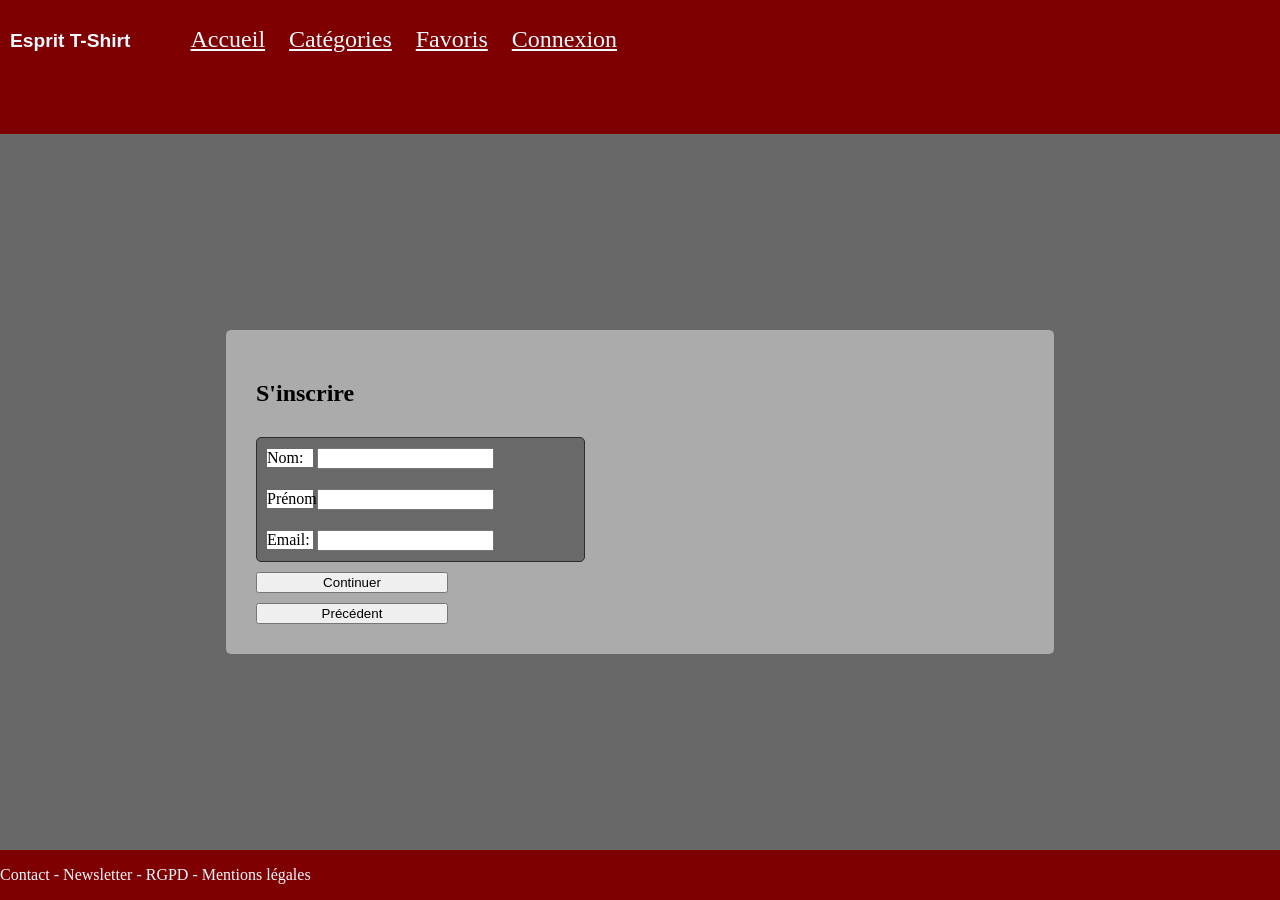
==== formulaire_inscription.html @ 77cb581d "ajout vendredi" ====
<!DOCTYPE html>
<html lang="fr">
  <head>
    <meta charset="UTF-8" />
    <meta name="viewport" content="width=device-width, initial-scale=1.0" />
    <link rel="stylesheet" href="style-formulaire.css" />
    <title>Votre Inscription</title>
  </head>
  <body>
    <header>
      <h1>Esprit T-Shirt</h1>
      <div classe="menu"></div>
<nav>
    <ul>
       <li><a href="#">Accueil</a></li>
       <li><a href="#">Catégories</a></li>
       <li><a href="#">Favoris</a></li>
       <li><a href="#">Connexion</a></li>
    </a>
    </ul>
    </nav>
    </header>

    <main>
            <form action="#" methode="post">
      <!-- Zone dédiée pour le formulaire d'inscription -->

      <h2>S'inscrire</h2>
      <div class="cordonnees">
        <div>
          <label for="name">Nom:</label>
          <input type="text" id="name" name="name" />
        </div>
        <div>
          <label for="Prénom">Prénom:</label>
          <input type="text" id="prénom" name="prénom" />
        </div>
<!-- <div>
<label for="Age">Age:</label>
          <input type="text" id="Age" name="Age" />
</div> -->
        <div>
          <label for="émail">Email:</label>
          <input type="email" id="email" name="Email" />

        </div>
      </div>



      <button type="submit">Continuer</button>

      <button type="submit">Précédent</button>

    </form>
    </main>

    <footer>
        <p>Contact - Newsletter - RGPD - Mentions légales  </p>
    </footer>
  </body>
</html>
---- style-formulaire.css ----
body {
  display: flex;
  margin: 0px;
  flex-direction: column;
  height: 100vh;
  width: 100vw;
}

header {
  display: flex;
  width: auto;
  height: 15%;
  background-color: #7e0000;
  flex-grow: 1;
}
h1 {
  font-family: Verdana, Geneva, Tahoma, sans-serif;
  font-size: larger;
  font-weight: bold;
  color: aliceblue;
  margin: 10px;
  padding-top: 20px;
}
menu {
  display: flex;
  width: 100%;
  height: 66px;
}

nav ul li {
  list-style: none; /*   pour enlver les points de liste  */
  display: inline-block; /* pour mettre la liste en line  */
  padding: 10px;
}

ul li a {
  font-family: "Times New Roman", Times, serif;
  font-size: x-large;
  color: aliceblue;
}

ul li a :hover {
  color: rgb(122, 177, 135);
  text-decoration-line: underline;
}

main {
  display: flex;
  height: 80%;
  background-color: rgb(104, 104, 104);
}

form {
  display: flex;
  background-color: rgb(171, 171, 171);
  width: 60%;
  padding-left: 50px;
  flex-direction: column;
  gap: 10px;
  justify-content: center;
  /*   align-items: center; */
  margin: auto;
  padding: 30px;
  border-radius: 5px;
}

.cordonnees {
  display: flex;
  background-color: dimgrey;
  border-radius: 5px;
  border: 1px solid #2d2d2d;
  width: 40%;
  height: 60%;
  gap: 20px;
  flex-direction: column;
  justify-content: left;
  flex-grow: 1;

  padding: 10px;
}

.cordonnees label {
  /*   labe c'est comme un span naccept pas le widht */
  width: 15%;
  background-color: white;

  display: inline-block;
}

button {
  height: 10%x;
  width: 25%;
}

footer {
  background-color: #7e0000;
  flex-grow: 5;
  font-family: "Times New Roman", Times, serif;
  font-size: medium;
  color: aliceblue;
}

/* ----------------MQ--------------- */

@media screen and (max-width: 600px) {
  body {
    background-color: rgb(48, 1, 255);
    display: flex;
  }
}

@media (max-width: 601px) and (max-width: 1020px) {
  body {
    background-color: rgb(255, 2, 2);
    display: flex;
  }
}

@media (max-width: 1020px) {
  body {
    background-color: rgb(219, 219, 0);
    display: flex;
  }
}
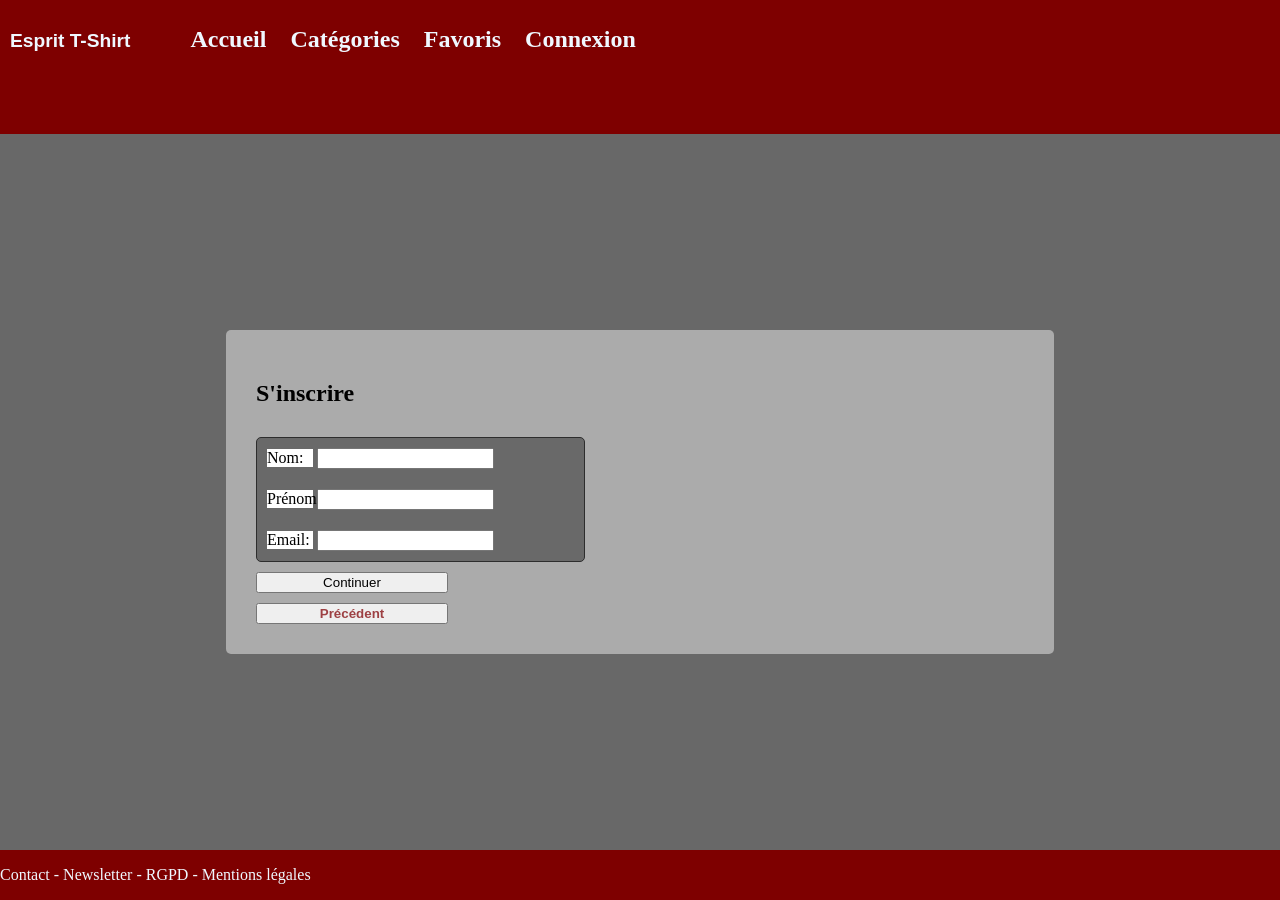
==== commit 5322fafb: "modif: inex aet formulaire" ====
--- a/formulaire_inscription.html
+++ b/formulaire_inscription.html
@@ -12,7 +12,7 @@
       <div classe="menu"></div>
 <nav>
     <ul>
-       <li><a href="#">Accueil</a></li>
+       <li><a href="index.html">Accueil</a></li>
        <li><a href="#">Catégories</a></li>
        <li><a href="#">Favoris</a></li>
        <li><a href="#">Connexion</a></li>
@@ -50,7 +50,8 @@
 
       <button type="submit">Continuer</button>
 
-      <button type="submit">Précédent</button>
+      <button type="submit"><a href="index.html">Précédent</a></button>
+
 
     </form>
     </main>
--- a/style-formulaire.css
+++ b/style-formulaire.css
@@ -122,3 +122,13 @@
     display: flex;
   }
 }
+
+a {
+  text-decoration: none; /* Supprime le soulignement */
+  color: #9d4043; /* Couleur du texte */
+  font-weight: bold; /* Texte en gras */
+}
+
+a:hover {
+  color: #404040; /* Couleur au survol */
+}
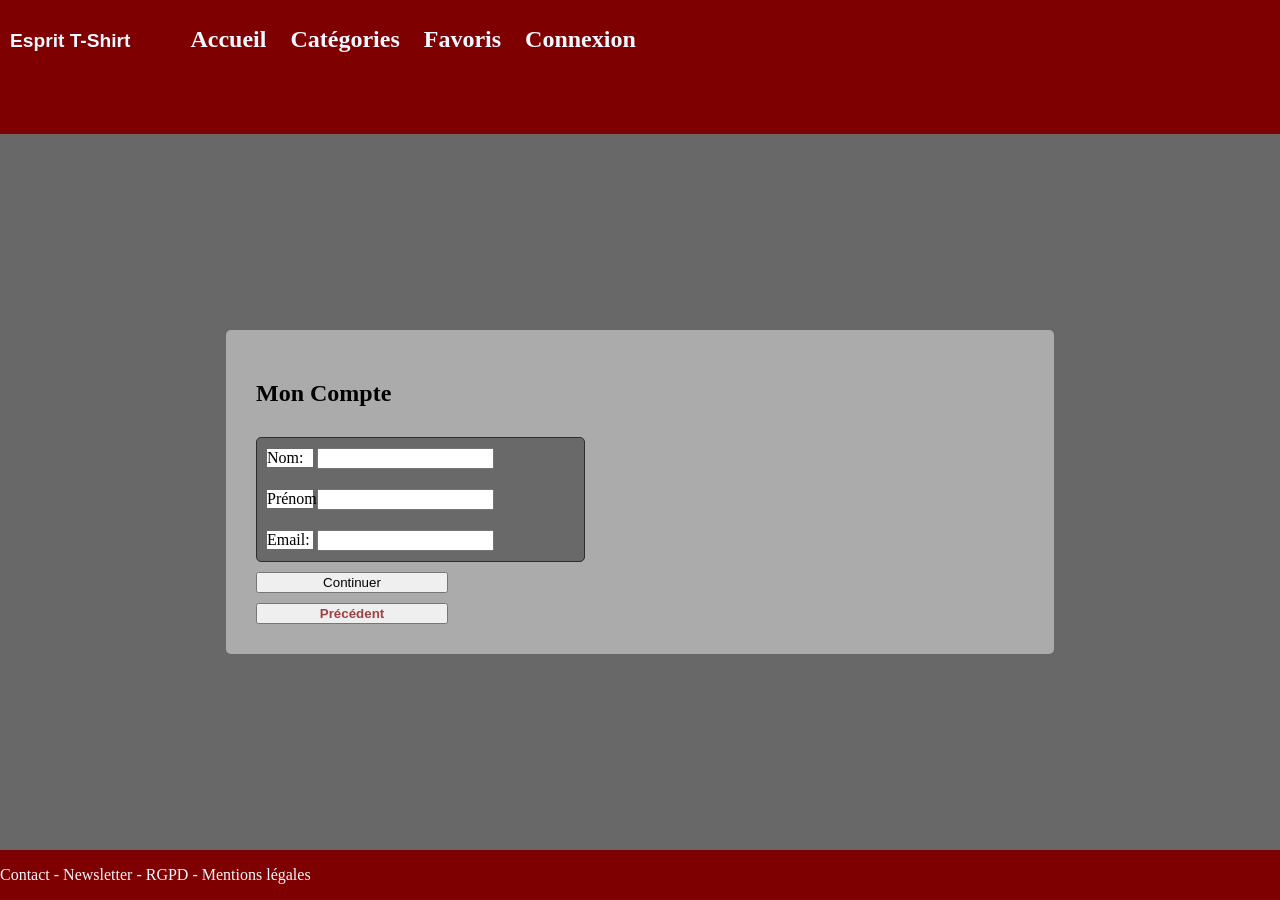
==== commit bea2993e: "feat(js no fini formulaire et boutons)" ====
--- a/formulaire_inscription.html
+++ b/formulaire_inscription.html
@@ -22,10 +22,10 @@
     </header>
 
     <main>
-            <form action="#" methode="post">
+            <form id = "formconect" action="#" methode="post">
       <!-- Zone dédiée pour le formulaire d'inscription -->
 
-      <h2>S'inscrire</h2>
+      <h2>Mon Compte</h2>
       <div class="cordonnees">
         <div>
           <label for="name">Nom:</label>
@@ -33,7 +33,7 @@
         </div>
         <div>
           <label for="Prénom">Prénom:</label>
-          <input type="text" id="prénom" name="prénom" />
+          <input type="text" id="prenom" name="prénom" />
         </div>
 <!-- <div>
 <label for="Age">Age:</label>
@@ -59,5 +59,8 @@
     <footer>
         <p>Contact - Newsletter - RGPD - Mentions légales  </p>
     </footer>
+
+    <script src ="js.js"></script>
+
   </body>
 </html>
